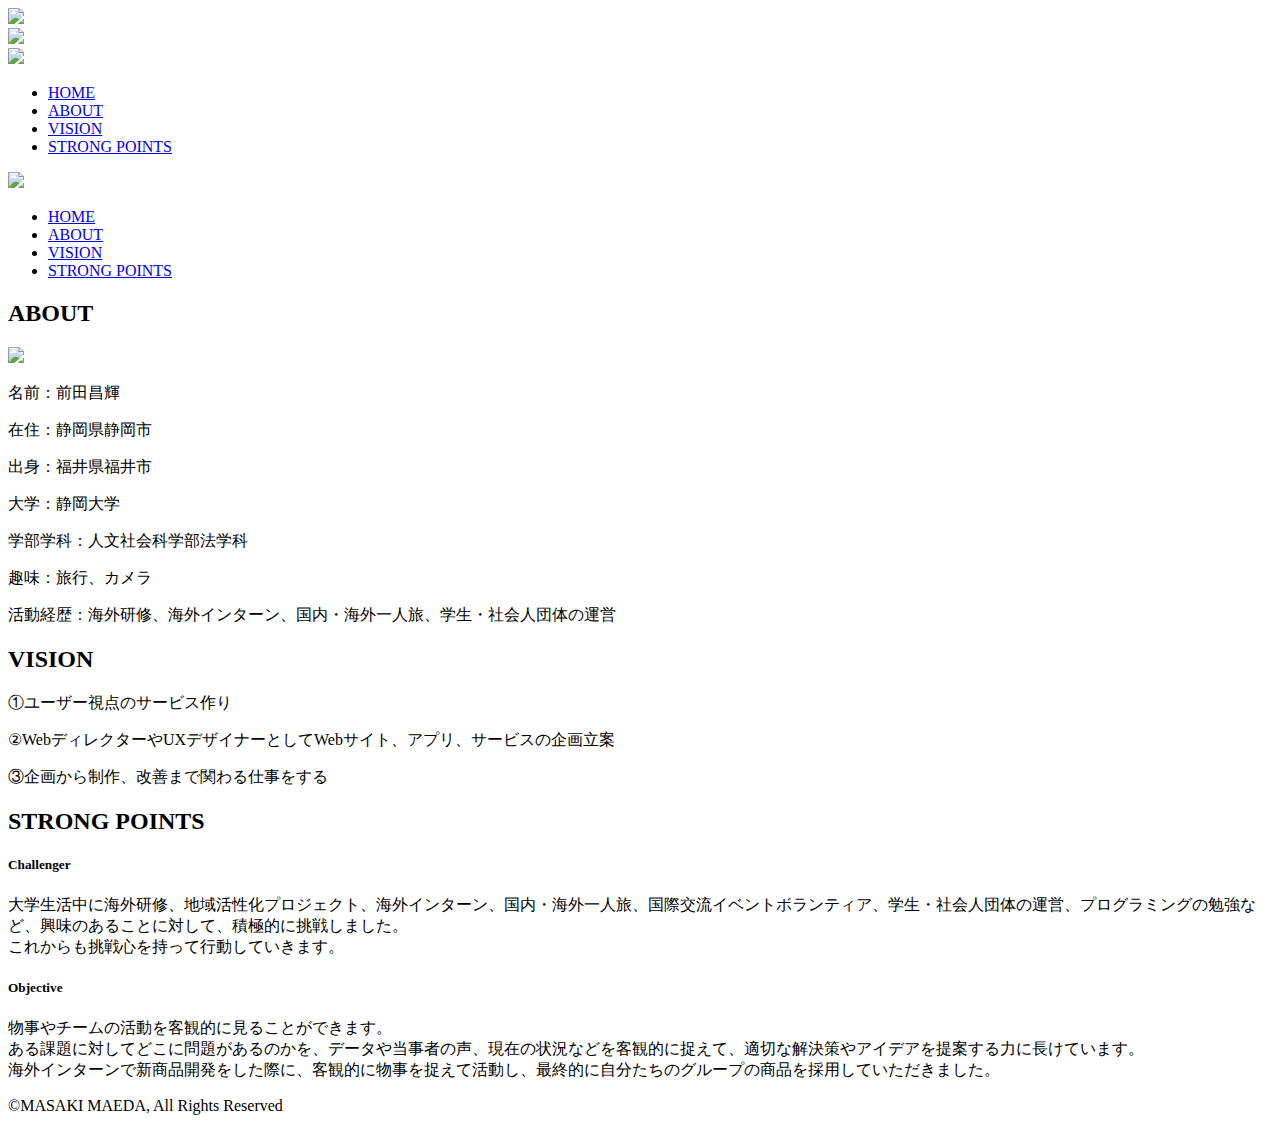
==== about.html @ 1ce9fde3 "Create about.html" ====
<!DOCTYPE html>
<html>
    <head>
        <meta charset="UTF-8">
        <title>WebDesigner-Masaki</title>
        
         <meta name="viewport" content="width=device-width, initial-scale=1">
          <!-- FONT
          –––––––––––––––––––––––––––––––––––––––––––––––––– -->
         <link href="//fonts.googleapis.com/css?family=Raleway:400,300,600" rel="stylesheet" type="text/css">

          <!-- CSS
           –––––––––––––––––––––––––––––––––––––––––––––––––– -->
         <link rel="stylesheet" href="css/normalize.css">
         <link rel="stylesheet" href="css/skeleton.css">
         <link rel="stylesheet" href="../css/style.css">
        <!-- jQuery -->
        <script type="text/javascript" src="https://ajax.googleapis.com/ajax/libs/jquery/1.10.2/jquery.min.js"></script>
       
    </head>
    
    <body>
        <header>
            
            <div id="sp-head">
                <div class="head-left">
                    <a href="index.html"><img src="../images/self-logo.png"></a>
                </div>
                <div class="head-right">
                    <img src="../images/menu-icon.png">
                </div>
            </div>
            
            <div id="pc-head">
                <div class="head-left">
                    <a href="index.html"><img src="../images/self-logo.png"></a>
                </div>
                <div class="head-right">
                    <ul class="navi">
                        <li><a href="#main">HOME</a></li>
                        <li><a href="#detail">ABOUT</a></li>
                        <li><a href="#vision">VISION</a></li>
                        <li><a href="#points">STRONG POINTS</a></li>
                    </ul>
                </div>
            </div>
            
            <div class="sp-navi">
                <div class="head-close">
                    <img src="../images/batsu-icon.png">
                </div>
                <ul class="navi-li">
                    <li><a href="#main">HOME</a></li>
                    <li><a href="#detail">ABOUT</a></li>
                    <li><a href="#vision">VISION</a></li>
                    <li><a href="#points">STRONG POINTS</a></li>
                </ul>
            </div>
            
        </header>
        
        <div id="main">
            
            <div id="detail">
                <div class="title">
                    <h2>ABOUT</h2>
                </div>
                <div class="pc-about">
                    <div class="selfimage">
                        <img src="../images/selfimage.jpg">
                    </div>
                    <div class="about-text">
                        <P><span>名前：</span>前田昌輝</P>
                        <P><span>在住：</span>静岡県静岡市</P>
                        <P><span>出身：</span>福井県福井市</P>
                        <P><span>大学：</span>静岡大学</P>
                        <P><span>学部学科：</span>人文社会科学部法学科</P>
                        <P><span>趣味：</span>旅行、カメラ</P>
                        <P><span>活動経歴：</span>海外研修、海外インターン、国内・海外一人旅、学生・社会人団体の運営</P>
                    </div>
                </div>
            </div>
            
            <div id="vision">
                <div class="title">
                    <h2>VISION</h2>
                </div>
                <div class="vision-text">
                    <p>①<span>ユーザー視点</span>のサービス作り</p>
                    <p>②<span>Webディレクター</span>や<span>UXデザイナー</span>としてWebサイト、アプリ、サービスの企画立案</p>
                    <p>③<span>企画から制作、改善まで</span>関わる仕事をする</p>
                </div>
            </div>
            
            <div id="points">
                <div class="title">
                    <h2>STRONG POINTS</h2>
                </div>
                <div class="point">
                    <div class="point-box challeng">
                        <h5>Challenger</h5>
                        <p>大学生活中に海外研修、地域活性化プロジェクト、海外インターン、国内・海外一人旅、国際交流イベントボランティア、学生・社会人団体の運営、プログラミングの勉強など、興味のあることに対して、積極的に挑戦しました。<br>これからも挑戦心を持って行動していきます。</p>
                    </div>
                    <div class="point-box objective">
                        <h5>Objective</h5>
                        <P>物事やチームの活動を客観的に見ることができます。<br>ある課題に対してどこに問題があるのかを、データや当事者の声、現在の状況などを客観的に捉えて、適切な解決策やアイデアを提案する力に長けています。<br>海外インターンで新商品開発をした際に、客観的に物事を捉えて活動し、最終的に自分たちのグループの商品を採用していただきました。</P>
                    </div>
                </div>
            </div>
            
        </div>
        
        <footer>
            <div class="foot">
                <p>©MASAKI MAEDA, All Rights Reserved</p>
            </div>
        </footer>
        
        

        <script>
        $(function(){
            $('#sp-head .head-right img').click(function(){
                $('.sp-navi').fadeIn();
            }); 
        });
        </script>
        <script>
            $(function(){
                $(".sp-navi .head-close img").click(function(){
                    $('.sp-navi').fadeOut();
                });
            });
        </script>
        
        <script>
            $(function(){
                $(window).scroll(function(){
                    $("#detail").each(function(){
                        var imgPos=$("#detail").offset().top;
                        var scroll=$(window).scrollTop();
                        var windowHeight=$(window).height();
                        if(scroll + 100> imgPos){
                        
                        $("#detail").addClass("fade_on");
                    }
                    });
                });
            });

        </script>
        
        <script>
            $(function(){
                $(window).scroll(function(){
                    $("#vision").each(function(){
                        var imgPos=$("#vision").offset().top;
                        var scroll=$(window).scrollTop();
                        var windowHeight=$(window).height();
                        if(scroll + 100> imgPos){
                        
                        $("#vision").addClass("fade_on");
                    }
                    });
                });
            });

        </script>
        
        <script>
            $(function(){
                $(".sp-navi .navi-li a").click(function(){
                    $('.sp-navi').fadeOut();
                });
            });
        </script>
        
        <script>
            $(function(){
                $('a[href^="#"]').click(function(){
                    var speed = 500;
    　　　　　　　　　　　　var href= $(this).attr("href");
                    var target = $(href == "#" || href == "" ? 'html' : href);
                    var position = target.offset().top;
                    $("html, body").animate({scrollTop:position}, speed, "swing");
                    return false;
                });
            });
        </script>
        
    </body>

</html>
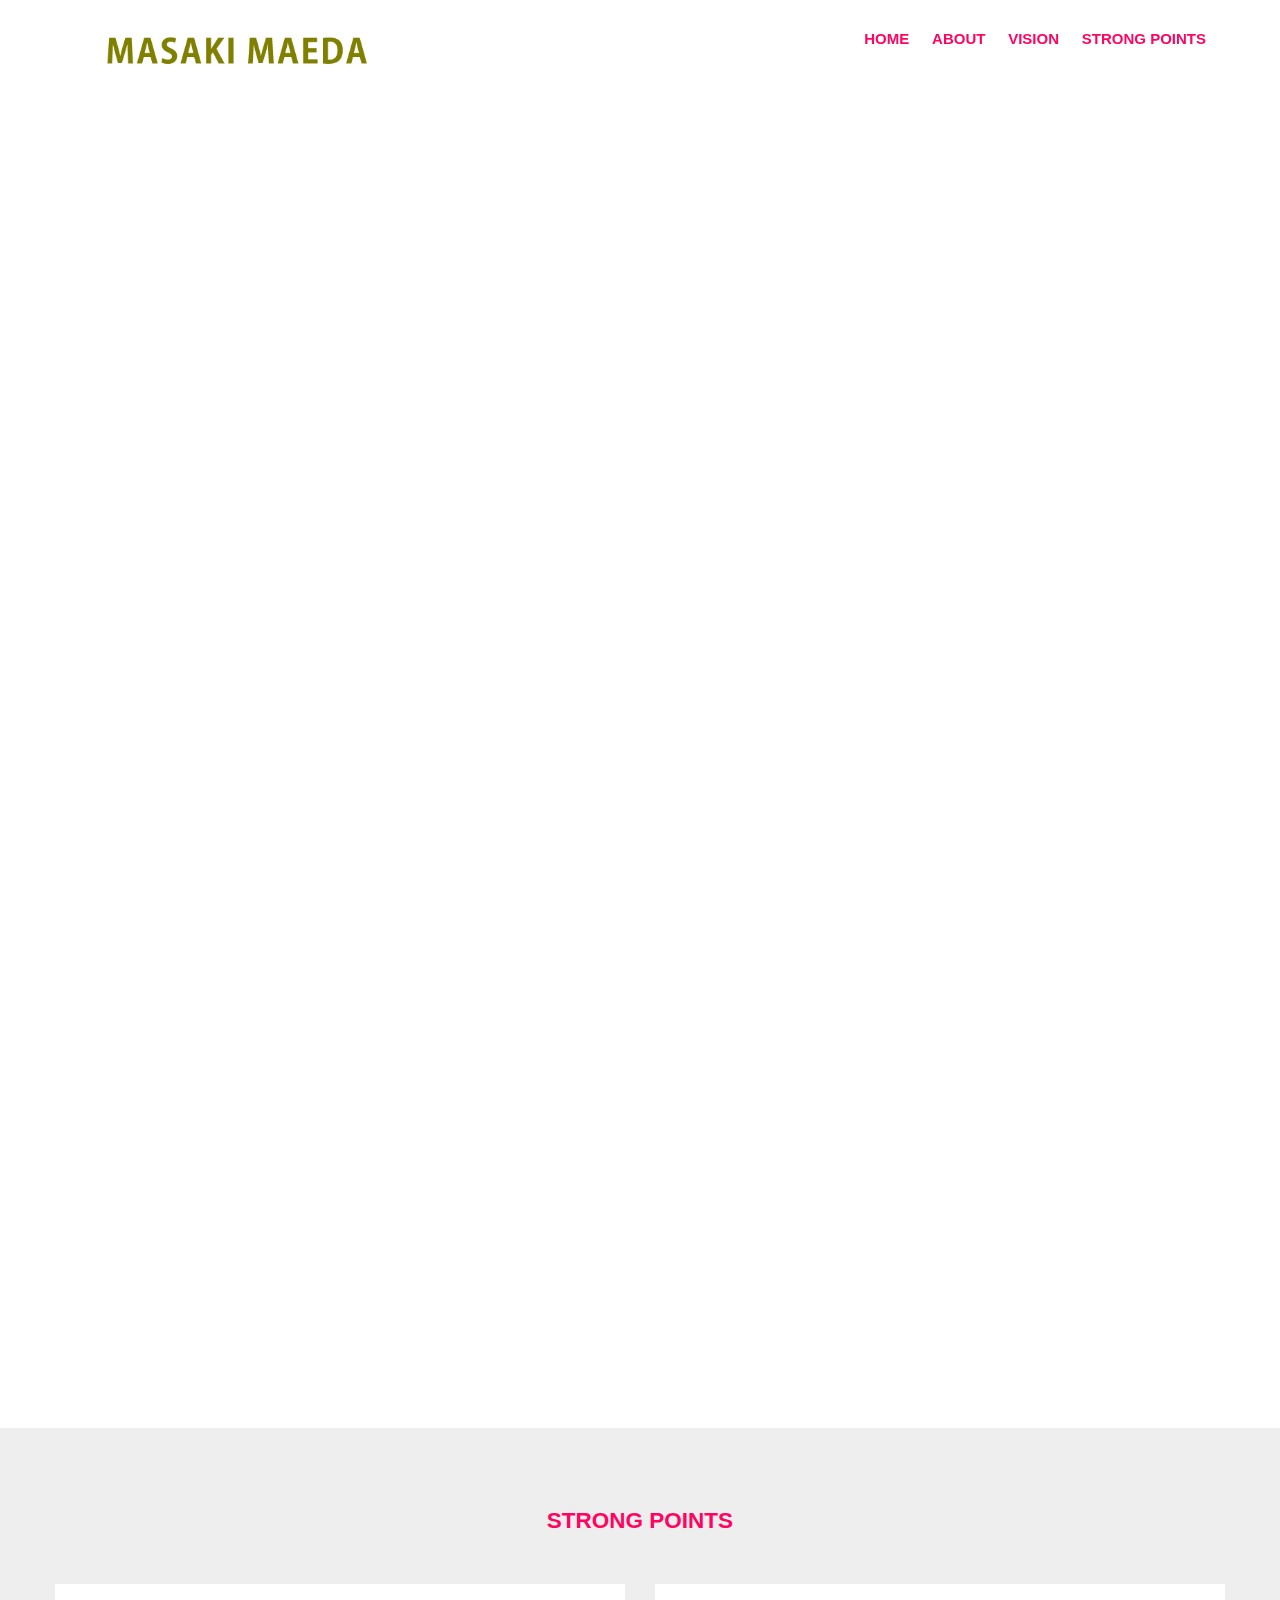
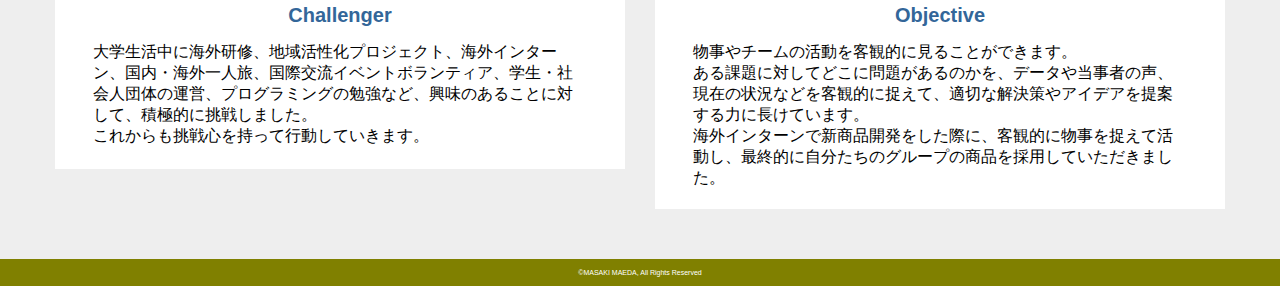
==== commit 7bf8e990: "Update about.html" ====
--- a/about.html
+++ b/about.html
@@ -13,7 +13,7 @@
            –––––––––––––––––––––––––––––––––––––––––––––––––– -->
          <link rel="stylesheet" href="css/normalize.css">
          <link rel="stylesheet" href="css/skeleton.css">
-         <link rel="stylesheet" href="../css/style.css">
+         <link rel="stylesheet" href="style.css">
         <!-- jQuery -->
         <script type="text/javascript" src="https://ajax.googleapis.com/ajax/libs/jquery/1.10.2/jquery.min.js"></script>
        
--- a/style.css
+++ b/style.css
@@ -0,0 +1,593 @@
+@charset "UTF-8";
+p {
+  font-size: 16px;
+  font-size: 1.6rem; }
+
+html {
+  font-size: 62.5%; }
+
+body {
+  font-family: "ヒラギノ角ゴ Pro W3", "Hiragino Kaku Gothic Pro", メイリオ, Verdana, "ＭＳ Ｐゴシック", sans-serif; 
+} 
+
+li{
+    list-style: none;
+}  
+
+a{
+    text-decoration:none;
+    color:#000000;
+    cursor:pointer;
+}
+
+a:hover{
+    opacity:0.5;
+    color:#000000;
+}
+
+body{
+    margin:0;
+}
+
+header{
+    z-index:10;
+    position:fixed;
+    top:0;
+    left:0;
+    width:100%;
+}
+
+header #sp-head{
+    padding:40px;
+}
+
+header #sp-head .head-left img{
+    float:left;
+    width:30%;
+}
+
+header #sp-head .head-right img{
+    float:right;
+    width:10%;
+}
+
+@media(min-width:640px){
+    header #sp-head{
+        display:none;
+    }
+}
+
+@media(max-width:500px){
+    header #sp-head .head-left img{
+        width:40%;
+        min-width:150px;
+    }
+    header #sp-head .head-right img{
+        width:15%;
+        min-width:45px;
+    }
+}
+
+@media(max-width:400px){
+    header #sp-head .head-left img{
+        width:50%;
+        min-width:150px;
+    }
+    header #sp-head .head-right img{
+        min-width:45px;
+    }
+}
+
+header #pc-head{
+    max-width:1200px;
+    width:90%;
+    margin:auto;
+    z-index:10;
+}
+
+header #pc-head .head-left img{
+    float:left;
+    width:30%;
+}
+
+header #pc-head .head-right{
+    float:right;
+}
+
+header #pc-head .head-right ul li{
+    display:inline-block;
+    padding:10px;
+}
+
+header #pc-head .head-right ul li a{
+    color:#ff0461;
+    font-weight:bold;
+    cursor:pointer;
+    font-size: 1.5rem;
+}
+
+header #pc-head .head-right ul{
+    padding-left:0;
+}
+
+@media(min-width:640px){
+    header #pc-head .head-right ul{
+        padding-top:0px;
+    }
+}
+
+@media(min-width:900px){
+    header #pc-head .head-right ul{
+        padding-top:10px;
+    }
+}
+
+@media(max-width:641px){
+    header #pc-head{
+        display:none;
+    }
+}
+
+.sp-navi{
+    position:fixed;
+    top:0;
+    left:0;
+    z-index:11;
+    width: 100%;
+    padding:40px 0;
+}
+
+.sp-navi .head-close img{
+    width:10%;
+    padding-right:40px;
+}
+
+.sp-navi .head-close{
+    text-align:right;
+}
+
+.sp-navi .navi-li{
+    text-align:center;
+    padding-left:0;
+}
+
+.sp-navi .navi-li li a{
+    color: #ff0461;
+    font-weight: bold;
+    cursor: pointer;
+    font-size: 2rem;
+}
+
+.sp-navi .navi-li li{
+    padding:10px;
+}
+
+.sp-navi{
+    background-color:white;
+    display:none;
+}
+
+header .close{
+    display:none;
+}
+
+@media(max-width:500px){
+    header .sp-navi .head-close img{
+        width:15%;
+        min-width:45px;
+    }
+}
+
+@media(min-width:640px){
+    header .sp-navi{
+        display:none;
+    }
+}
+
+header #sp-head .head-right img, header .sp-navi .head-close img{
+    cursor:pointer;
+}
+
+#main{
+    width:100%;
+}
+
+#main #top-wrapper{
+    width:100%;
+    background-image:url("../images/top-image.jpg");
+    background-repeat:no-repeat;
+    background-size:cover;
+    height:300px;
+    background-position:center;
+}
+
+#main #top-wrapper .name{
+    text-align:center;
+    color:white;
+    padding-top:15rem;
+}
+
+#main #top-wrapper .name h1{
+    margin:0;
+    font-size:3rem;
+}
+
+#main #top-wrapper .name p{
+    font-size:1.5rem;
+    font-weight:bold;
+}
+
+#main .title{
+    color:#ff0461;
+    text-align:center;
+    font-size:1.5rem;
+    padding:3rem;
+}
+
+#main #about{
+    background-color:#eeeeee;
+    text-align:center;
+    padding:5rem 2rem;
+}
+
+#main .title h2{
+    margin-bottom: 2rem;
+    margin-top: 0;
+}
+
+#about .selfimage img, #detail .selfimage img{
+    width:40%;
+    border-radius:50%;
+    min-width:180px;
+}
+
+#about .self-text p{
+    padding-bottom:3rem;
+}
+
+#about .more-btn img{
+    width:20%;
+    min-width:100px;
+}
+
+@media(min-width:640px){
+    #about .pc-about{
+        display:flex;
+        justify-content:space-between;
+        width:100%;
+        margin:auto;
+        max-width:900px;
+    }
+    
+    #about .selfimage{
+        padding:0 40px;
+        width:250%;
+        margin-top:2rem;
+    }
+    
+    #about .pc-about .selfimage img{
+        width:100%;
+        max-width:210px;
+    }
+    
+    #about .right-box{
+        padding-right:20px;
+    }
+}
+
+@media(min-width:800px){
+    #about .pc-about{
+        width:90%;
+    }
+}
+
+@media(min-width:960px){
+    #about .selfimage{
+        width:150%;
+    }
+    #about .pc-about{
+        width:80%;
+    }
+}
+
+#skills{
+    text-align:center;
+    margin:auto;
+    padding:5rem 2rem;
+}
+
+#skills .skill-block .skill{
+    display:flex;
+    justify-content:space-between;
+    align-items:center;
+    padding-bottom:3rem;
+}
+
+#skills .skill-block{
+    width:100%;
+}
+
+#skills .skill .skill-img{
+    width:60%;
+    text-align:right;
+}
+
+#skills .skill .skill-img img{
+    width:60%;
+    padding-right:20%;
+    max-width:110px;
+}
+
+#skills .skill .skill-text{
+    width:80%;
+    text-align:left;
+}
+
+#skills .skill .skill-text img{
+    width:60%;
+}
+
+#skills .skill .skill-text h4{
+    font-size:1.5rem;
+    margin:0.5rem 0;
+}
+
+#skills .skill .skill-text p{
+    margin:0.5rem 0;
+    font-size:1.2rem;
+    font-weight:normal;
+}
+
+#skills .skill-block .marketing{
+    padding-bottom:0;
+}
+
+@media(min-width:450px){
+    #skills .skill .skill-text h4{
+        font-size:2rem;
+    }
+    
+    #skills .skill .skill-text p{
+        font-size:1.5rem;
+        width:90%;
+    }
+}
+
+@media(min-width:640px){
+    #skills .skill-block .skill {
+        width:48%;
+        margin:auto;
+    }
+    #skills .skill-block{
+        display:flex;
+        justify-content:space-between;
+        flex-wrap:wrap;
+        max-width: 1200px;
+        margin: auto;
+    }
+    #skills .skill .skill-text h4 {
+    font-size: 1.8rem;
+    }
+    #skills .skill .skill-img img{
+        padding-right:10%;
+    }
+    
+    #skills .skill .skill-text{
+    width:100%;
+    text-align:left;
+   }
+   #skills .skill .skill-img{
+       text-align:center;
+   }
+}
+
+#works{
+    background-color:#eeeeee;
+    padding: 5rem 2rem;
+    margin:auto;
+    text-align:center;
+}
+
+#works .work img{
+    width: 90%;
+}
+
+#works .work-block .work h6{
+    font-size:1.5rem;
+    margin:0 auto;
+    padding: 1.5rem 0 0rem 0;
+}
+
+#works .work-block .work p{
+    font-size:1rem;
+}
+
+#works .work{
+    padding:1rem 0 2rem 0;
+}
+
+@media(min-width:500px){
+    #works .work-block .work h6{
+        font-size:1.8rem;
+    }
+}
+
+@media(min-width:640px){
+    #works .work-block{
+        display:flex;
+        max-width: 1200px;
+        margin:0 auto;
+    }
+    #works .work{
+        width:33%;
+    }
+    #works .work img{
+        width:90%;
+    }
+    #works .work h6{
+        width:90%;
+        margin:0 auto;
+        padding:1rem 0;
+    }
+}
+
+@media(max-width:350px){
+    #works .work img {
+        width: 95%;
+    }
+}
+
+#contact{
+    text-align: center;
+    margin: auto;
+    padding: 5rem 2rem 3rem 2rem;
+}
+
+#contact .contact-block img{
+    width:25%;
+    max-width:150px;
+    min-width:90px;
+}
+
+footer .foot{
+    background-color:#808000;
+    color:white;
+    text-align: center;
+}
+
+footer .foot p{
+    margin:0;
+    font-size:0.7rem;
+    padding:1rem 0;
+}
+
+#about,#skills,#works, #vision, #detail{
+    opacity:0;
+    -webkit-transition: all 0.3s;
+    -moz-transition: all 0.3s;
+    -o-transition: all 0.3s;
+    -ms-transition: all 0.3s;
+    transition: all 0.3s;
+}
+
+#main .fade_on{
+    opacity:1;
+}
+
+#detail{
+    text-align:center;
+    padding:10rem 2rem 5rem 2rem;
+    background-color:#eeeeee;
+}
+
+#detail .pc-about .about-text{
+    text-align:left;
+    width:80%;
+    margin-left:15%;
+    padding-top:2rem;
+}
+
+#detail .pc-about .about-text span{
+    font-weight:bold;
+}
+
+@media(min-width:640px){
+    #detail .selfimage img{
+        max-width:350px;
+    }
+    #detail .pc-about .about-text{
+        padding-top:5rem;
+        width:50%;
+        margin:0 auto;
+        max-width:430px;
+    }
+    #detail .pc-about .about-text p{
+        font-size:2rem;
+    }
+}
+
+#vision{
+    margin:0 auto;
+    padding:5rem 2rem;
+}
+
+#vision .vision-text{
+    text-align:left;
+    width:90%;
+    margin:auto;
+    max-width:480px;
+}
+
+#vision .vision-text p{
+    font-weight:bold;
+}
+
+#vision .vision-text p span{
+    background: linear-gradient(transparent 80%, #336699 80%);
+}
+
+@media(min-width:500px){
+    #vision .vision-text{
+        width:80%;
+    }
+}
+
+@media(min-width:640px){
+    #vision .vision-text p{
+    font-size:2rem;
+    }
+}
+
+#points{
+    background-color:#eeeeee;
+    text-align:center;
+    padding:5rem 2rem;
+}
+
+#points .point .point-box{
+    background-color:#ffffff;
+    padding:2rem 1rem;
+    margin-bottom:2rem;
+}
+
+#points .point .point-box h5{
+    font-size:2rem;
+    color:#336699;
+    margin-top:0;
+    margin-bottom:0rem;
+    padding-bottom:1.5rem;
+}
+
+#points .point .point-box p{
+    width:90%;
+    margin:auto;
+    text-align:left;
+}
+
+@media(min-width:450px){
+    #points .point .point-box{
+        width:80%;
+        margin-left:auto;
+        margin-right:auto;
+        margin-bottom:4rem;
+    }
+    #points .point .objective{
+        margin-bottom:0;
+    }
+}
+
+@media(min-width:640px){
+    #points .point{
+        display:flex;
+        justify-content:space-between;
+    }
+    #points .point .point-box{
+        margin-left:1.5rem;
+        margin-right:1.5rem;
+    }
+    
+    #points .point{
+        max-width:1200px;
+        margin:0 auto;
+    }
+}
